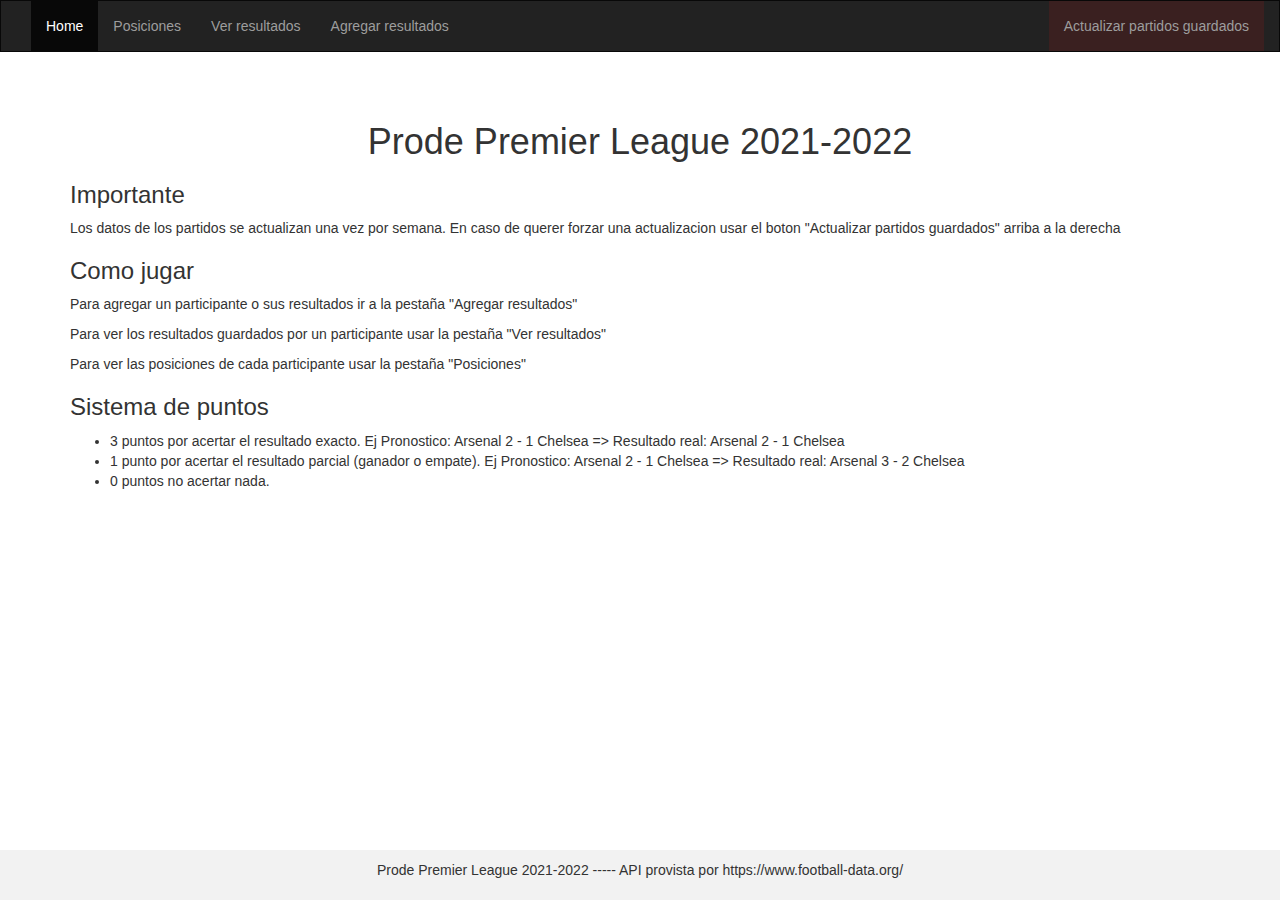
==== index.html @ 90f11ef4 "Upload" ====
<!DOCTYPE html>
<html lang="en">
<head>
    <meta charset="UTF-8">
    <meta http-equiv="X-UA-Compatible" content="IE=edge">
    <meta name="viewport" content="width=device-width, initial-scale=1.0">
    <title>Prode Premier League 2021-2022</title>
    <link rel="stylesheet" href="https://maxcdn.bootstrapcdn.com/bootstrap/3.4.1/css/bootstrap.min.css">
    <link rel="stylesheet" href="css/styles.css">

</head>
<body>
    <nav class="navbar navbar-inverse" id='navBar'>
        <div class="container-fluid">
          <div class="navbar-header">
            <button type="button" class="navbar-toggle" data-toggle="collapse" data-target="#myNavbar">
              <span class="icon-bar"></span>
              <span class="icon-bar"></span>
              <span class="icon-bar"></span>                        
            </button>
          </div>
          <div class="collapse navbar-collapse" id="myNavbar">
            <ul class="nav navbar-nav">
              <li class="active"><a href="index.html">Home</a></li>
              <li><a href="posiciones.html">Posiciones</a></li>
              <li><a href="resultados.html">Ver resultados</a></li>
              <li><a href="agregar.html" >Agregar resultados</a></li>
            </ul>
            <ul class="nav navbar-nav navbar-right">
              <li style="background-color: #3a2020;"><a href="#" id="refreshAPI">Actualizar partidos guardados</a></li>
            </ul>
          </div>
        </div>
    </nav>
    
    <div class="container">
        <h1 class="text-center">Prode Premier League 2021-2022</h1>
        <h3>Importante</h3>
        <p>
            Los datos de los partidos se actualizan una vez por semana. En caso de querer forzar una actualizacion
            usar el boton "Actualizar partidos guardados" arriba a la derecha
        </p>
        <h3>Como jugar</h3>
        <p>
            Para agregar un participante o sus resultados ir a la pestaña "Agregar resultados"
        </p>
        <p>
            Para ver los resultados guardados por un participante usar la pestaña "Ver resultados"
        </p>
        <p>
            Para ver las posiciones de cada participante usar la pestaña "Posiciones"
        </p>
        <h3>Sistema de puntos</h3>
        <ul>
            <li>3 puntos por acertar el resultado exacto. Ej Pronostico: Arsenal 2 - 1 Chelsea => Resultado real: Arsenal 2 - 1 Chelsea</li>
            <li>1 punto por acertar el resultado parcial (ganador o empate). Ej Pronostico: Arsenal 2 - 1 Chelsea => Resultado real: Arsenal 3 - 2 Chelsea</li>
            <li>0 puntos no acertar nada.</li>
        </ul>
    </div>
    <br>
    <br>

    <footer class="container-fluid text-center fixed-bottom"> 
      <p>Prode Premier League 2021-2022  -----  API provista por https://www.football-data.org/</p>
    </footer>


    <!-- Javascript -->
    <script src="https://code.jquery.com/jquery-3.6.0.js" type="text/javascript"></script>
    <script type="module" src="/js/main-index.js" type="text/javascript"></script>
</body>
</html>
---- css/styles.css ----
.navbar {
    margin-bottom: 50px;
    border-radius: 0;
  }
  
   .jumbotron {
    margin-bottom: 0;
  }
 
  footer {
    background-color: #f2f2f2;
    padding: 10px;
  }

body{
  min-height: 100vh;
  position: relative;
}

.container{
  padding-bottom: 30px;
  
}

.fixed-bottom{
  position:absolute;
  bottom:0;
  width:100%;
  background-color: #f2f2f2;
  padding: 10px;
}
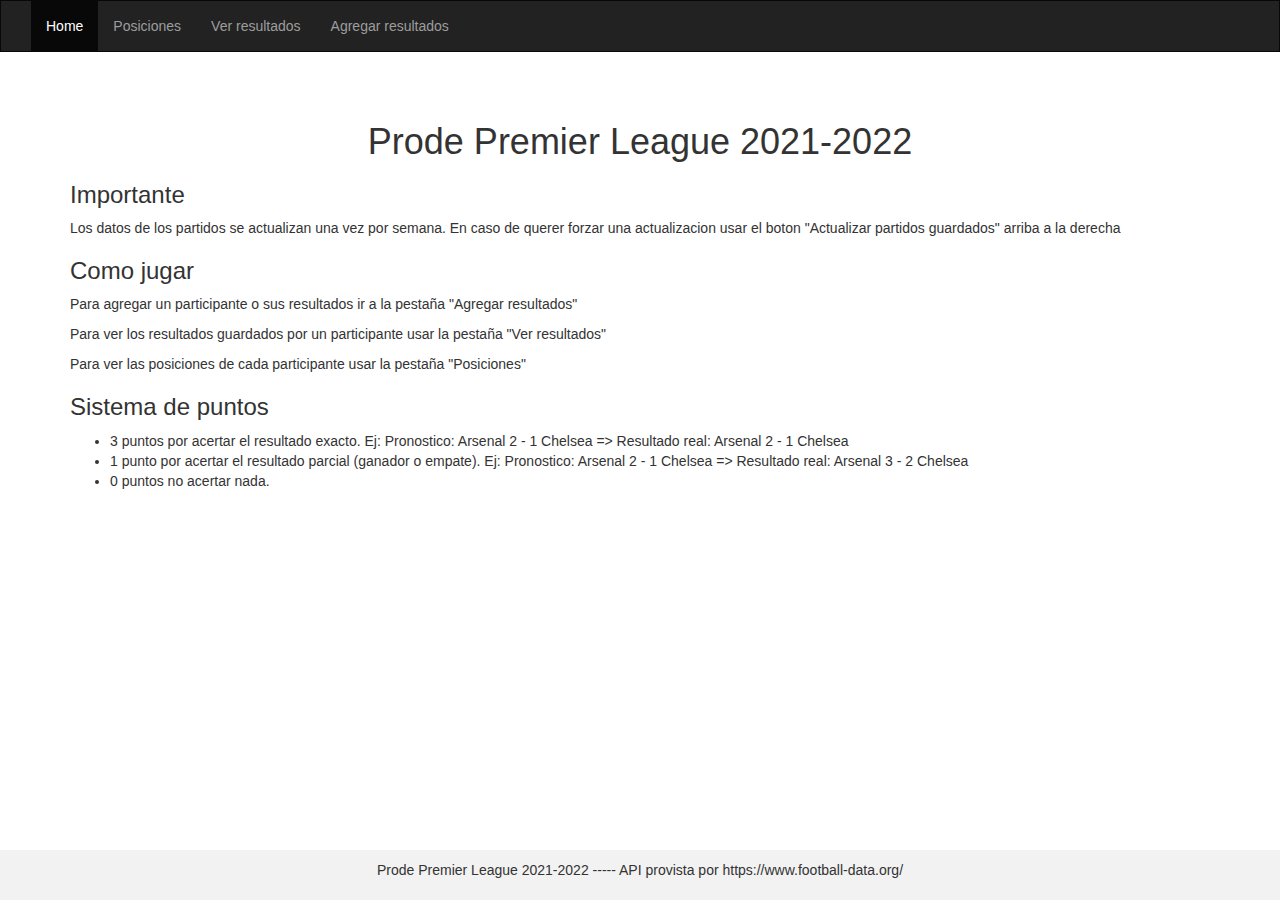
==== commit 670b4764: "Update" ====
--- a/index.html
+++ b/index.html
@@ -26,9 +26,6 @@
               <li><a href="resultados.html">Ver resultados</a></li>
               <li><a href="agregar.html" >Agregar resultados</a></li>
             </ul>
-            <ul class="nav navbar-nav navbar-right">
-              <li style="background-color: #3a2020;"><a href="#" id="refreshAPI">Actualizar partidos guardados</a></li>
-            </ul>
           </div>
         </div>
     </nav>
@@ -52,8 +49,8 @@
         </p>
         <h3>Sistema de puntos</h3>
         <ul>
-            <li>3 puntos por acertar el resultado exacto. Ej Pronostico: Arsenal 2 - 1 Chelsea => Resultado real: Arsenal 2 - 1 Chelsea</li>
-            <li>1 punto por acertar el resultado parcial (ganador o empate). Ej Pronostico: Arsenal 2 - 1 Chelsea => Resultado real: Arsenal 3 - 2 Chelsea</li>
+            <li>3 puntos por acertar el resultado exacto. Ej: Pronostico: Arsenal 2 - 1 Chelsea => Resultado real: Arsenal 2 - 1 Chelsea</li>
+            <li>1 punto por acertar el resultado parcial (ganador o empate). Ej: Pronostico: Arsenal 2 - 1 Chelsea => Resultado real: Arsenal 3 - 2 Chelsea</li>
             <li>0 puntos no acertar nada.</li>
         </ul>
     </div>
